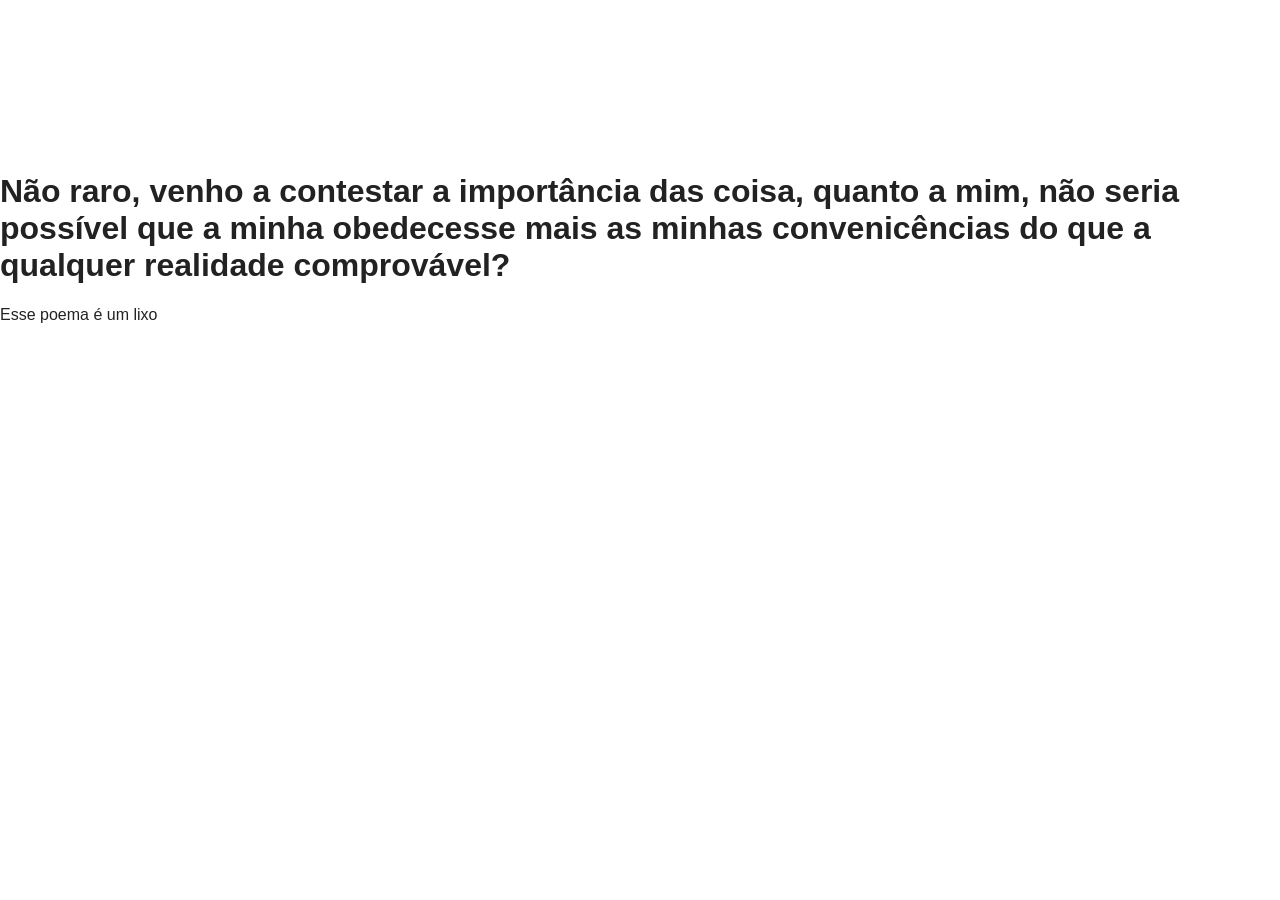
==== index.html @ c95dc0cf "0.1" ====
<!DOCTYPE html>
<html lang="en">
<head>
    <meta charset="UTF-8">
    <meta name="viewport" content="width=device-width, initial-scale=1.0">
    <title>Document</title>
    <link rel="stylesheet" href="css/style.css">

</head>
<body>


    <nav id="main-menu">
        <ul>
            <li><a href="index.html">Início</a></li>
            <li><a href="form.html">Formulários</a></li>
            <li><a href="tables.html">Tabelas</a></li>
            <li><a href="lists.html">Listas</a></li>
        </ul>
    </nav>

    <h1>Não raro, venho a contestar a importância das coisa, quanto a mim, não seria possível que a minha
    obedecesse mais as minhas convenicências do que a qualquer realidade comprovável?</h1>
    <p>Esse poema é um lixo</p>

    <h2>
    </h2>
</body>
</html>
---- css/style.css ----
body {
  margin: 0;
  padding: 0;
  width: 100%;
  background-color: white;
  color: #222;
  font-family:
    -apple-system, BlinkMacSystemFont, "Segoe UI", Roboto, Arial, sans-serif;
}

#container {
  display: flex;
  flex-direction: row;
  min-height: 100vh;
  gap: 20px;
  margin: 0 auto;
}

section {
  display: flex;
  gap: 20px;
  align-items: flex-start;
  flex: 1;
}

aside {
  background-color: #686868;
  flex: 0 0 230px;
  padding: 0px;
  margin: 0;
}

main {
  background-color: #ffffff;
  padding: 20px;
  flex: 1;
  min-width: 0;
}

header#header {
  padding: 20px;
  background-color: teal;
  color: white;
  text-align: center;
}

footer#footer {
  padding: 20px;
  text-align: center;
  background-color: #f1f1f1;
  min-height: 50px;
}

nav#main-menu ul {
  list-style: none;
  margin: 0;
  padding: 0;
}

nav#main-menu ul li a {
  display: block;
  text-decoration: none;
  color: #ffffff;
  padding: 10px;
}

nav#main-menu ul li a:hover {
  color: #000000;
  background-color: #777777;
  margin-left: 10px;
  transition: all 0.2s ease-in;
}
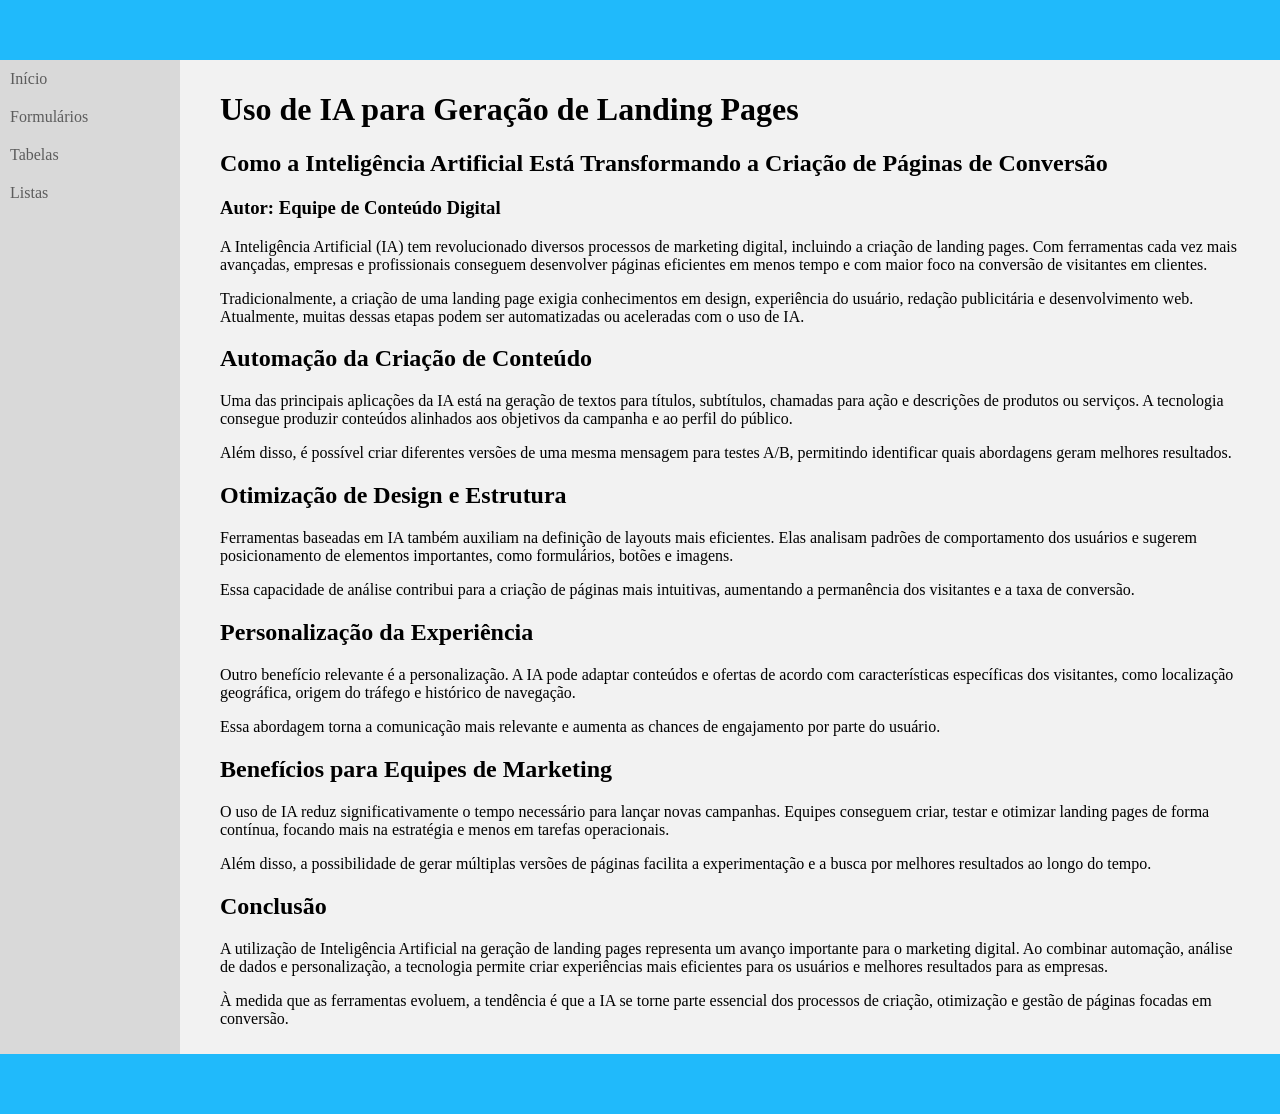
==== commit b4637584: "refact" ====
--- a/index.html
+++ b/index.html
@@ -1,29 +1,134 @@
-<!DOCTYPE html>
-<html lang="en">
-<head>
-    <meta charset="UTF-8">
-    <meta name="viewport" content="width=device-width, initial-scale=1.0">
-    <title>Document</title>
-    <link rel="stylesheet" href="css/style.css">
+<!doctype html>
+<html lang="pt-BR">
+  <head>
+    <meta charset="UTF-8" />
+    <title>Uso de IA para Geração de Landing Pages</title>
+    <link rel="stylesheet" href="css/style.css" />
+  </head>
+  <body>
+    <div id="container">
+      <header id="main-header"></header>
+      <aside id="main-nav">
+        <nav id="menu-principal">
+          <ul>
+            <li>
+              <a href="index.html">Início</a>
+            </li>
+            <li>
+              <a href="form.html">Formulários</a>
+            </li>
+            <li>
+              <a href="tables.html">Tabelas</a>
+            </li>
+            <li>
+              <a href="lists.html">Listas</a>
+            </li>
+          </ul>
+        </nav>
+      </aside>
+      <main id="main-content">
+        <div class="wrapper">
+          <h1 id="inicio">Uso de IA para Geração de Landing Pages</h1>
 
-</head>
-<body>
+          <h2>
+            Como a Inteligência Artificial Está Transformando a Criação de
+            Páginas de Conversão
+          </h2>
 
+          <h3>Autor: Equipe de Conteúdo Digital</h3>
 
-    <nav id="main-menu">
-        <ul>
-            <li><a href="index.html">Início</a></li>
-            <li><a href="form.html">Formulários</a></li>
-            <li><a href="tables.html">Tabelas</a></li>
-            <li><a href="lists.html">Listas</a></li>
-        </ul>
-    </nav>
+          <p>
+            A Inteligência Artificial (IA) tem revolucionado diversos processos
+            de marketing digital, incluindo a criação de landing pages. Com
+            ferramentas cada vez mais avançadas, empresas e profissionais
+            conseguem desenvolver páginas eficientes em menos tempo e com maior
+            foco na conversão de visitantes em clientes.
+          </p>
 
-    <h1>Não raro, venho a contestar a importância das coisa, quanto a mim, não seria possível que a minha
-    obedecesse mais as minhas convenicências do que a qualquer realidade comprovável?</h1>
-    <p>Esse poema é um lixo</p>
+          <p>
+            Tradicionalmente, a criação de uma landing page exigia conhecimentos
+            em design, experiência do usuário, redação publicitária e
+            desenvolvimento web. Atualmente, muitas dessas etapas podem ser
+            automatizadas ou aceleradas com o uso de IA.
+          </p>
 
-    <h2>
-    </h2>
-</body>
-</html>+          <h2>Automação da Criação de Conteúdo</h2>
+
+          <p>
+            Uma das principais aplicações da IA está na geração de textos para
+            títulos, subtítulos, chamadas para ação e descrições de produtos ou
+            serviços. A tecnologia consegue produzir conteúdos alinhados aos
+            objetivos da campanha e ao perfil do público.
+          </p>
+
+          <p>
+            Além disso, é possível criar diferentes versões de uma mesma
+            mensagem para testes A/B, permitindo identificar quais abordagens
+            geram melhores resultados.
+          </p>
+
+          <h2>Otimização de Design e Estrutura</h2>
+
+          <p>
+            Ferramentas baseadas em IA também auxiliam na definição de layouts
+            mais eficientes. Elas analisam padrões de comportamento dos usuários
+            e sugerem posicionamento de elementos importantes, como formulários,
+            botões e imagens.
+          </p>
+
+          <p>
+            Essa capacidade de análise contribui para a criação de páginas mais
+            intuitivas, aumentando a permanência dos visitantes e a taxa de
+            conversão.
+          </p>
+
+          <h2>Personalização da Experiência</h2>
+
+          <p>
+            Outro benefício relevante é a personalização. A IA pode adaptar
+            conteúdos e ofertas de acordo com características específicas dos
+            visitantes, como localização geográfica, origem do tráfego e
+            histórico de navegação.
+          </p>
+
+          <p>
+            Essa abordagem torna a comunicação mais relevante e aumenta as
+            chances de engajamento por parte do usuário.
+          </p>
+
+          <h2>Benefícios para Equipes de Marketing</h2>
+
+          <p>
+            O uso de IA reduz significativamente o tempo necessário para lançar
+            novas campanhas. Equipes conseguem criar, testar e otimizar landing
+            pages de forma contínua, focando mais na estratégia e menos em
+            tarefas operacionais.
+          </p>
+
+          <p>
+            Além disso, a possibilidade de gerar múltiplas versões de páginas
+            facilita a experimentação e a busca por melhores resultados ao longo
+            do tempo.
+          </p>
+
+          <h2>Conclusão</h2>
+
+          <p>
+            A utilização de Inteligência Artificial na geração de landing pages
+            representa um avanço importante para o marketing digital. Ao
+            combinar automação, análise de dados e personalização, a tecnologia
+            permite criar experiências mais eficientes para os usuários e
+            melhores resultados para as empresas.
+          </p>
+
+          <p>
+            À medida que as ferramentas evoluem, a tendência é que a IA se torne
+            parte essencial dos processos de criação, otimização e gestão de
+            páginas focadas em conversão.
+          </p>
+        </div>
+      </main>
+      <footer id="main-footer"></footer>
+    </div>
+  </body>
+</html>
--- a/css/style.css
+++ b/css/style.css
@@ -1,72 +1,84 @@
 body {
   margin: 0;
   padding: 0;
-  width: 100%;
-  background-color: white;
-  color: #222;
-  font-family:
-    -apple-system, BlinkMacSystemFont, "Segoe UI", Roboto, Arial, sans-serif;
 }
 
-#container {
-  display: flex;
-  flex-direction: row;
-  min-height: 100vh;
-  gap: 20px;
-  margin: 0 auto;
-}
-
-section {
-  display: flex;
-  gap: 20px;
-  align-items: flex-start;
-  flex: 1;
-}
-
-aside {
-  background-color: #686868;
-  flex: 0 0 230px;
-  padding: 0px;
-  margin: 0;
-}
-
-main {
-  background-color: #ffffff;
-  padding: 20px;
-  flex: 1;
-  min-width: 0;
-}
-
-header#header {
-  padding: 20px;
-  background-color: teal;
-  color: white;
-  text-align: center;
-}
-
-footer#footer {
-  padding: 20px;
-  text-align: center;
-  background-color: #f1f1f1;
-  min-height: 50px;
-}
-
-nav#main-menu ul {
+nav#menu-principal ul {
   list-style: none;
   margin: 0;
   padding: 0;
 }
 
-nav#main-menu ul li a {
+nav#menu-principal ul li a {
   display: block;
+  position: relative;
   text-decoration: none;
-  color: #ffffff;
+  color: #5c5c5c;
   padding: 10px;
+  transition: all 0.3s ease-in;
+  border-right: 0px solid transparent;
+  font-size: 16px;
 }
 
-nav#main-menu ul li a:hover {
-  color: #000000;
-  background-color: #777777;
-  margin-left: 10px;
-  transition: all 0.2s ease-in;
+nav#menu-principal ul li a:hover {
+  color: #202020;
+  background-color: #e6e6e6;
+  padding-left: 30px;
+  box-shadow: 0px 0px 5px #bfbfbf;
+  border-width: 10px;
+  border-color: #20bafb;
+  font-size: 20px;
 }
+
+nav#menu-principal ul li a::before {
+  content: " ";
+  width: 40px;
+  background-color: #20bafb;
+  position: absolute;
+  top: 0;
+  left: -60px;
+  bottom: 0;
+  transform: skewX(20deg);
+  transition: all 0.3s ease-in;
+}
+nav#menu-principal ul li a:hover::before {
+  left: -20px;
+}
+
+header,
+footer {
+  background-color: #20bafb;
+}
+
+aside {
+  background-color: #d9d9d9;
+}
+
+#container {
+  background-color: #f2f2f2;
+  min-height: 100vh;
+  display: grid;
+  grid-template-rows: 60px 1fr 60px;
+  grid-template-columns: 180px 1fr;
+  grid-template-areas:
+    "header header"
+    "aside main"
+    "footer footer";
+}
+
+header#main-header {
+  grid-area: header;
+}
+footer#main-footer {
+  grid-area: footer;
+}
+aside#main-nav {
+  grid-area: aside;
+}
+main#main-content {
+  grid-area: main;
+}
+
+main#main-content .wrapper {
+  padding: 10px 40px;
+}
